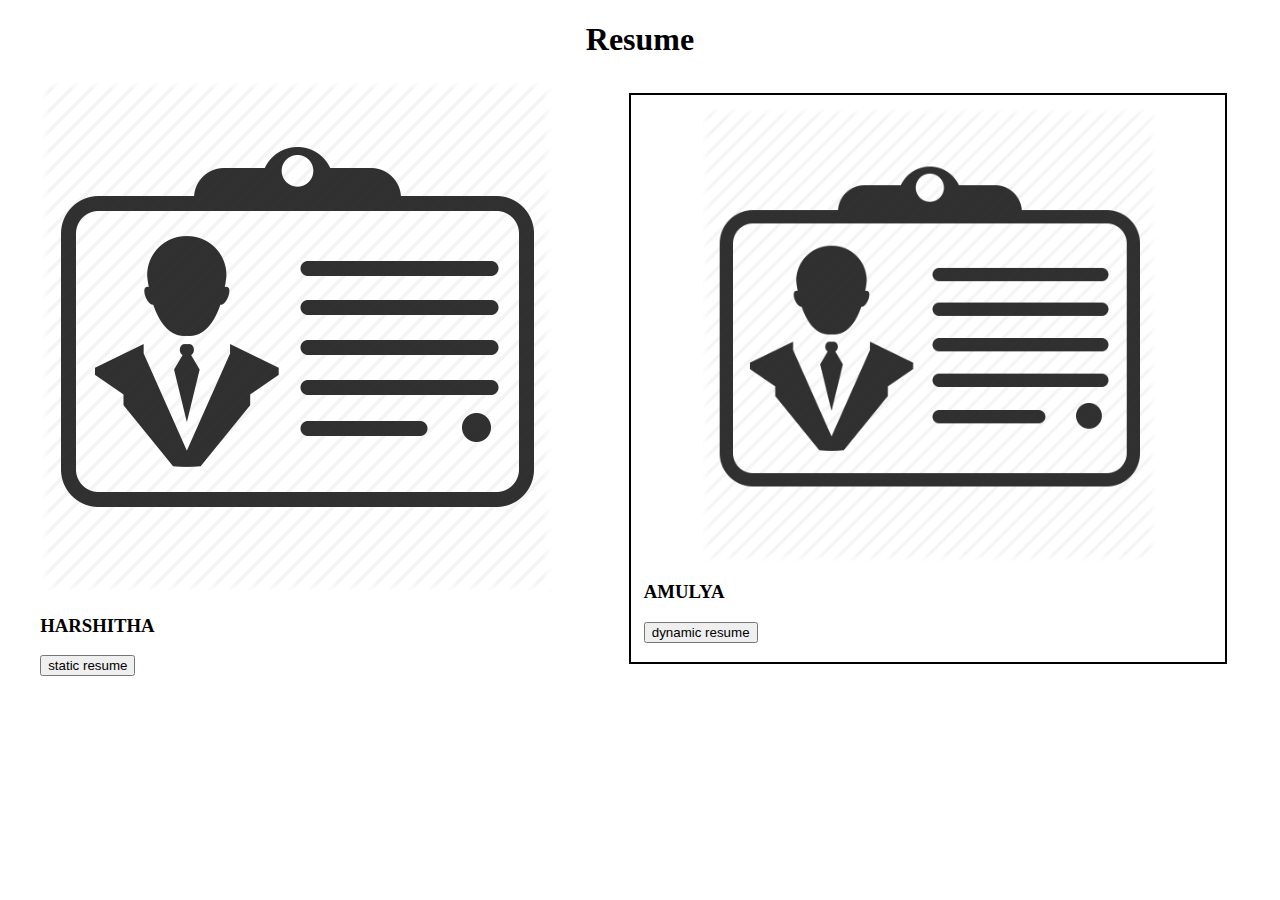
==== index.html @ 83c14625 "adding files" ====
<!DOCTYPE html>
<html lang="en" dir="ltr">
  <head>
    <meta charset="utf-8">
    <title></title>
    <link rel="stylesheet" href="index.css">
        <meta name="viewport" content="width=device-width, initial-scale=1.0">
  </head>
  <body>
    <h1 align=center>Resume</h1>
    <div class="parent">
      <div class="letfchild">
        <img src="resume.jpg" alt="pwa phase1">
        <h3>HARSHITHA</h3>
        <button onclick="windows.location='static.html'">static resume</button>
      </div>
      <div class="rightchild">
        <img src="resume.jpg" alt="pwa phase1">
        <h3>AMULYA</h3>
        <button type="button" name="button">dynamic resume</button>
      </div>
    </div>
  </body>
  </html>
---- index.css ----
.parent{
  display: flex;
  flex-direction: row;
  justify-content: space-around;
}
.leftchild{
  border: 2px solid black;
  margin: 1%;
  padding: 1%;
  width: 30%;
 height: 40%;
 border-radius: 5%;
}

.leftchild img{
  border: 2px solid black;
  width: 80%;
  display: block;
  margin-left: auto;
  margin-right: auto;
  border-radius: 50%;
}
.rightchild{
  border: 2px solid black;
  width: 45%;
  padding: 1%;
  margin: 1%;
  heigth:35%;
  font_size: 20px;
}
.rightchild img{
  width: 80%;
  display: block;
  margin-left: auto;
  margin-right: auto;
}
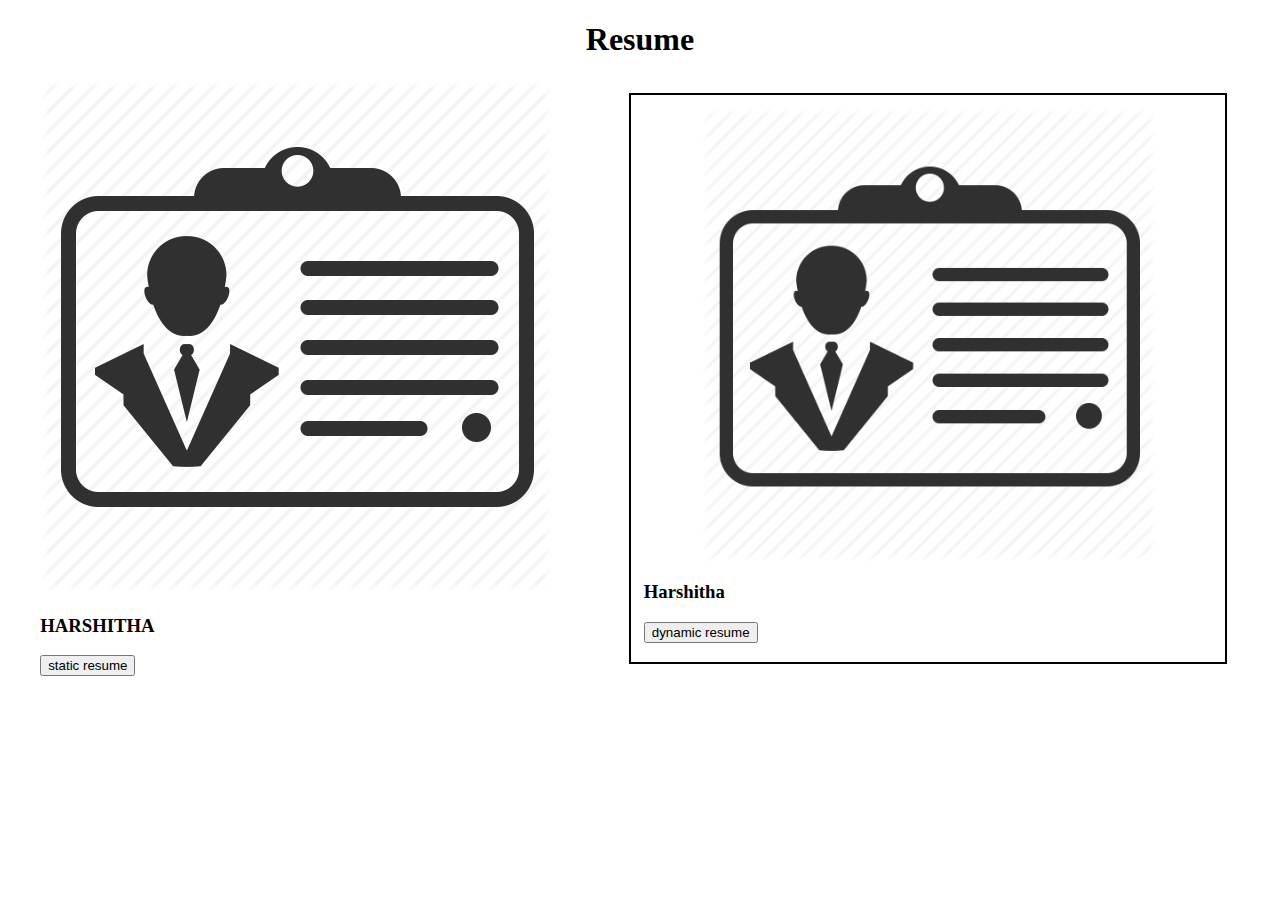
==== commit 0618ffc3: "adding files" ====
--- a/index.html
+++ b/index.html
@@ -3,21 +3,21 @@
   <head>
     <meta charset="utf-8">
     <title></title>
+    <meta name="viewport" content="width=device-width, initial-scale=1.0">
     <link rel="stylesheet" href="index.css">
-        <meta name="viewport" content="width=device-width, initial-scale=1.0">
   </head>
   <body>
     <h1 align=center>Resume</h1>
     <div class="parent">
       <div class="letfchild">
-        <img src="resume.jpg" alt="pwa phase1">
+        <img src="resume.jpg" alt="STATIC RESUME">
         <h3>HARSHITHA</h3>
-        <button onclick="windows.location='static.html'">static resume</button>
+        <button onclick="window.location='static.html'">static resume</button>
       </div>
       <div class="rightchild">
-        <img src="resume.jpg" alt="pwa phase1">
-        <h3>AMULYA</h3>
-        <button type="button" name="button">dynamic resume</button>
+        <img src="resume.jpg" alt="DYNAMIC RESUME">
+        <h3>Harshitha</h3>
+        <button onclick="window.location='dynamic.html'">dynamic resume</button>
       </div>
     </div>
   </body>
